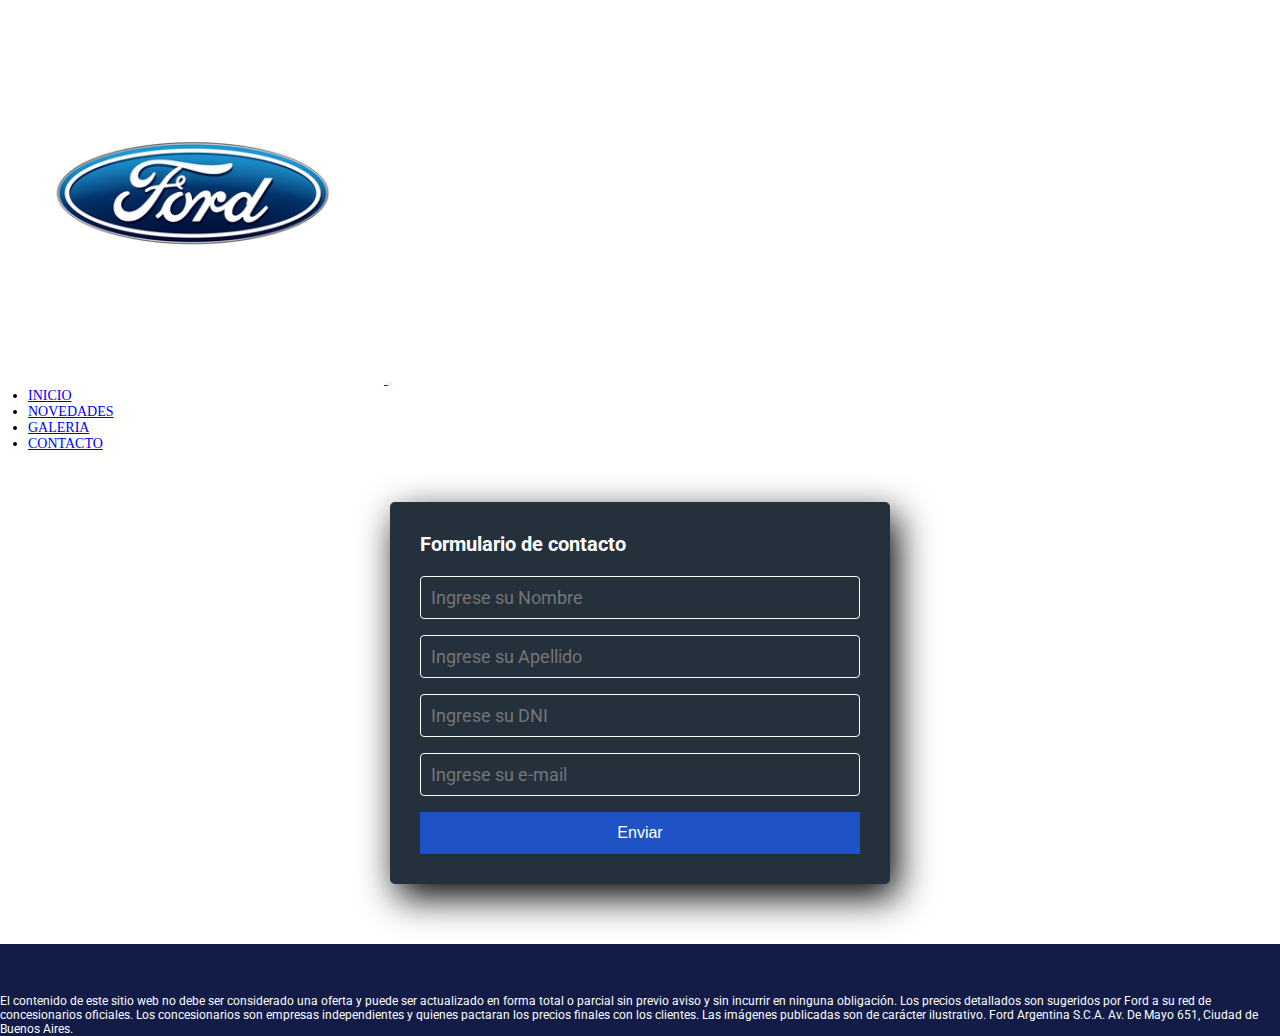
==== contacto.html @ f00078b5 "Primer commit" ====
<!DOCTYPE html>
<html lang="es">
<head>
    <meta charset="UTF-8">
    <meta http-equiv="X-UA-Compatible" content="IE=edge">
    <meta name="viewport" content="width=device-width, initial-scale=1.0">

    <!-- Boostrap -->
    <link rel="stylesheet" href="https://stackpath.bootstrapcdn.com/bootstrap/4.5.0/css/bootstrap.min.css" integrity="sha384-9aIt2nRpC12Uk9gS9baDl411NQApFmC26EwAOH8WgZl5MYYxFfc+NcPb1dKGj7Sk" crossorigin="anonymous">

    <!-- css -->
    <link rel="stylesheet" href="css/style.css">

    <!-- fuentes -->
    <link href="https://fonts.googleapis.com/css2?family=Roboto:wght@100&display=swap" rel="stylesheet">


    <title>Contact</title>
</head>

<body>

    <header>
        <nav class="navbar navbar-expand-lg navbar navbar-dark bg-dark ">
            <a class="Logo" href="">
                <img src="imagenes/ford.png" alt="Logo Ford" style="width: 30%">
              </a>
            <button class="navbar-toggler" type="button" data-toggle="collapse" data-target="#navbarNav" aria-controls="navbarNav" aria-expanded="false" aria-label="Toggle navigation">
              <span class="navbar-toggler-icon"></span>
            </button>
            <div class="collapse navbar-collapse " id="navbarNav">
                <ul class="navbar-nav ">
                  <li class="nav-item px-3 active ">
                    <a class="nav-link" href="index.html">Inicio</a>
                  </li>
                  <li class="nav-item px-3 active">
                    <a class="nav-link" href="#novedades">Novedades</a>
                  </li>
                  <li class="nav-item px-3 active">
                    <a class="nav-link" href="#galeria">Galeria</a>
                  </li>
                  <li class="nav-item px-3 active">
                    <a class="nav-link" href="contacto.html">Contacto </a>
                  </li>
                </ul>
        
        
            </div> 
          </nav>
         
       
        
         
    </header>

    <section class="form-register">
        <h4>Formulario de contacto</h4>
        <input class="controls" type="text" name="nombres" id="nombres" placeholder="Ingrese su Nombre">
        <input class="controls" type="text" name="apellidos" id="apellidos" placeholder="Ingrese su Apellido">
        <input class="controls" type="text" name="dni" id="dni" placeholder="Ingrese su DNI">
        <input class="controls" type="text" name="email" id="email" placeholder="Ingrese su e-mail">
        <input class="boton" type="submit" value=" Enviar ">
    </section>



    <section class="footer" > <!--Parte inferior de nuestra pagina-->
    

        <div class="derechos">
            <p>El contenido de este sitio web no debe ser considerado una oferta y puede ser actualizado en forma total o parcial sin previo aviso y sin incurrir en ninguna obligación. Los precios detallados son sugeridos por Ford a su red de concesionarios oficiales. Los concesionarios son empresas independientes y quienes pactaran los precios finales con los clientes. Las imágenes publicadas son de carácter ilustrativo. Ford Argentina S.C.A. Av. De Mayo 651, Ciudad de Buenos Aires.</p>
        </div>


        

    <!-- Option 2: Separate Popper and Bootstrap JS -->
    
    <script src="https://code.jquery.com/jquery-3.5.1.slim.min.js" integrity="sha384-DfXdz2htPH0lsSSs5nCTpuj/zy4C+OGpamoFVy38MVBnE+IbbVYUew+OrCXaRkfj" crossorigin="anonymous"></script>
    <script src="https://cdn.jsdelivr.net/npm/popper.js@1.16.1/dist/umd/popper.min.js" integrity="sha384-9/reFTGAW83EW2RDu2S0VKaIzap3H66lZH81PoYlFhbGU+6BZp6G7niu735Sk7lN" crossorigin="anonymous"></script>
    <script src="https://cdn.jsdelivr.net/npm/bootstrap@4.6.0/dist/js/bootstrap.min.js" integrity="sha384-+YQ4JLhjyBLPDQt//I+STsc9iw4uQqACwlvpslubQzn4u2UU2UFM80nGisd026JF" crossorigin="anonymous"></script>
    
</body>
</html>
---- css/style.css ----
* {
  margin: 0;
  padding: 0;
  box-sizing: border-box;
}

body {
  font-size: 16px;
}

html{
  scroll-behavior: smooth;
}
.slide {
  width: 90%;
  margin-top: 2em;
  margin-left: 5em;
}

.collapse ul li {
  margin-right: 6rem;
  font-size: 14px;
  text-transform: uppercase;
  margin-left: 2em;
}
/* ---------------------------------Novedades----------------------------------- */

.col {
  background-color: #121c46;
  box-shadow: 7px 13px 37px #000;
}
.col h2 {
  color: white;
  font-family: "Roboto", sans-serif;
  text-align: center;
  margin-left: 5.6em;
  text-align: center;
  font-size: 28px;
  padding-top: 0.5em;
}
.col p {
  margin-left: 1.1em;
  margin-top: 1.5em;
  font-family: "Roboto", sans-serif;
  color: white;
  text-align: center;
}

.video{
  margin-top: 2.5em;
  
  
}
/* ----------------------------------------galeria--------------------------------------------- */
.title-gallery {
  text-align: center;
  font-family: "Montserrat", sans-serif;
  margin-top: 2em;
  font-size: 2em;
}

.container-fotos {
  margin-left: 2.2em;
  margin-top: 1.5em;
  display: flex;
  justify-content: center;
}

.galeria-fotos {
  display: flex;
  justify-content: flex-start;
  flex-wrap: wrap;
}

.galeria-fotos :hover {
  transform: scale(1.1);
  cursor: pointer;
  z-index: 1;
}

.title-nov {
  font-family: "Montserrat", sans-serif;
  font-size: 16px;
  margin-top: 2em;
  padding-bottom: 1em;
  text-align: center;
}



/*--------------------------- FORMULARIO -------------------------------------*/
.form-register{
width: 500px;
background: #24303c;
padding: 30px;
margin: auto;
margin-top: 50px;
border-radius: 5px;
font-family: 'Roboto', sans-serif;
color: white; 
box-shadow: 7px 13px 37px #000;
}
.form-register h4{
  font-size: 20px;
  margin-bottom: 20px;
}
.controls{
  width: 100%;
  background: #24303c;
  padding: 10px;
  border-radius: 4px;
  margin-bottom: 16px;
  border: 1px solid white;
  font-family: 'Roboto', sans-serif;
  font-size: 18px;
  color: white;
}

.form-register .boton {
width: 100%;
background: #1f53c5;
border: none;
padding: 12px;
color: white;
margin-bottom: 16px 0;
font-size: 16px;
}


/* ............................footer............................................... */

.footer {
  background-color: #121c46;
  width: 100%;
  margin-top: 5em;
  bottom: 0;
  font-size: 12px;
  height: auto;
}

.derechos {
  color: white;
  font-family: "Roboto", sans-serif;
  padding-top: 50px;
  
}

/*# sourceMappingURL=style.css.map */
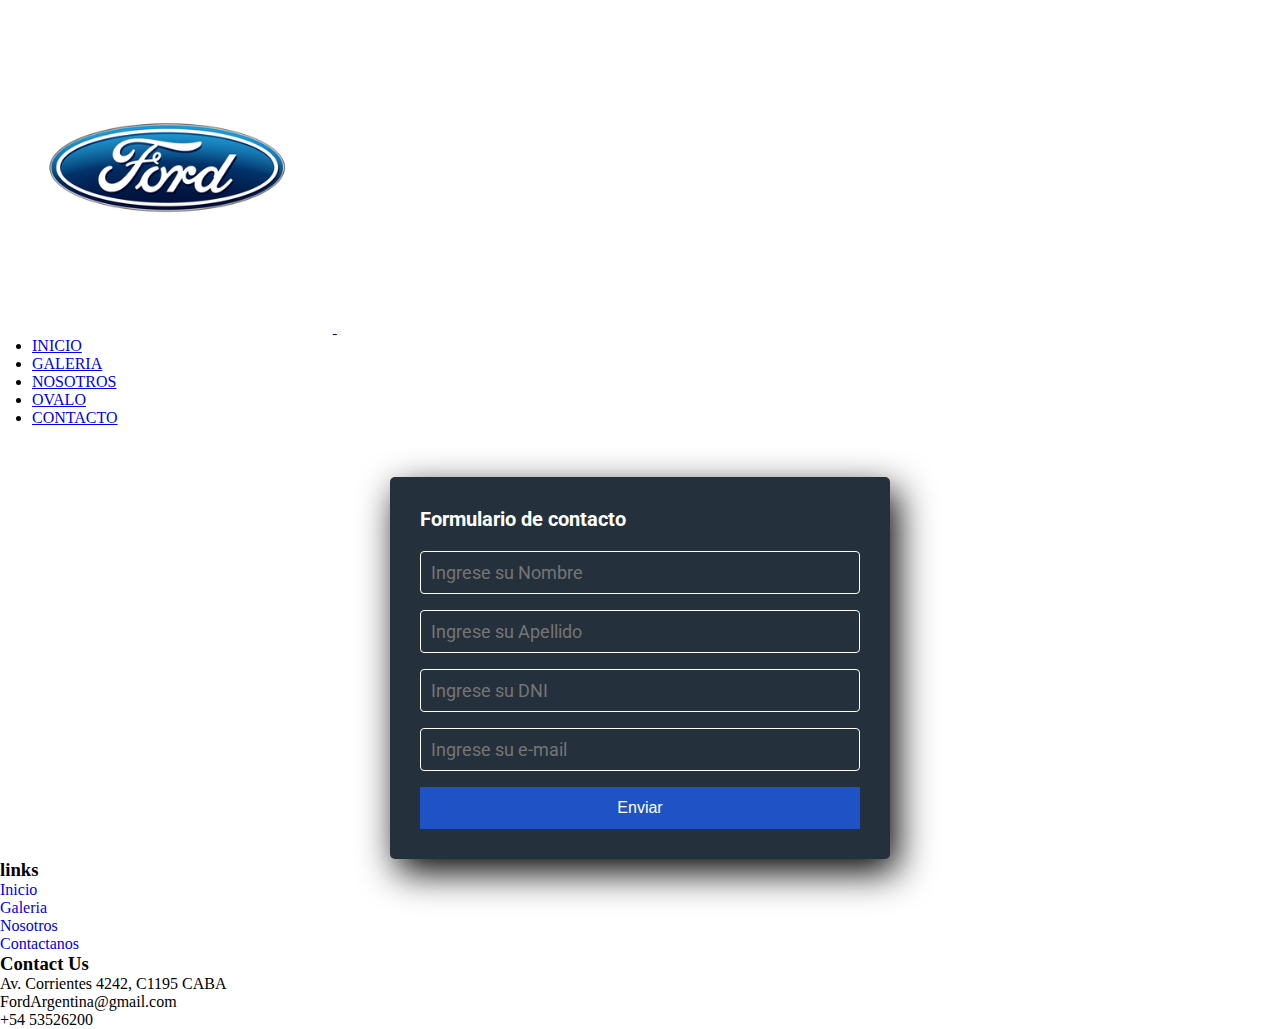
==== commit b6714fc5: "Se hicieron cambios de posiciones y agregado de navs" ====
--- a/contacto.html
+++ b/contacto.html
@@ -4,15 +4,29 @@
     <meta charset="UTF-8">
     <meta http-equiv="X-UA-Compatible" content="IE=edge">
     <meta name="viewport" content="width=device-width, initial-scale=1.0">
+    <link rel="stylesheet" href="https://stackpath.bootstrapcdn.com/bootstrap/4.5.0/css/bootstrap.min.css" integrity="sha384-9aIt2nRpC12Uk9gS9baDl411NQApFmC26EwAOH8WgZl5MYYxFfc+NcPb1dKGj7Sk" crossorigin="anonymous">
 
     <!-- Boostrap -->
-    <link rel="stylesheet" href="https://stackpath.bootstrapcdn.com/bootstrap/4.5.0/css/bootstrap.min.css" integrity="sha384-9aIt2nRpC12Uk9gS9baDl411NQApFmC26EwAOH8WgZl5MYYxFfc+NcPb1dKGj7Sk" crossorigin="anonymous">
+    <link href="https://cdn.jsdelivr.net/npm/bootstrap@5.0.0-beta3/dist/css/bootstrap.min.css" rel="stylesheet" integrity="sha384-eOJMYsd53ii+scO/bJGFsiCZc+5NDVN2yr8+0RDqr0Ql0h+rP48ckxlpbzKgwra6" crossorigin="anonymous">
 
     <!-- css -->
     <link rel="stylesheet" href="css/style.css">
 
     <!-- fuentes -->
     <link href="https://fonts.googleapis.com/css2?family=Roboto:wght@100&display=swap" rel="stylesheet">
+
+<!-------------------------------------Open graph------------------------------------------>
+ <!-------------------------------------Open graph------------------------------------------>
+ <meta property="og:type" content="website">
+ <meta property="og:title" content="Ford autos">
+ <meta property="og:description" content="Consecionario con modelos nuevos del mercado de la marca Ford">
+ <meta property="og:image" content="imagenes/ford.png">
+ <meta property= "og:image:width" content="500"> 
+ <meta property= "og:image:height" content="500"> 
+ <meta property= "og:image:alt" content="Ford Consecionaria"> 
+ <meta property="og:site_name" content="Ford">
+ <meta property="og:author" content="Ariel Lopez">
+ <meta property="og:url" content="https://www.ford-ariel.com.ar">
 
 
     <title>Contact</title>
@@ -21,64 +35,114 @@
 <body>
 
     <header>
-        <nav class="navbar navbar-expand-lg navbar navbar-dark bg-dark ">
-            <a class="Logo" href="">
-                <img src="imagenes/ford.png" alt="Logo Ford" style="width: 30%">
-              </a>
-            <button class="navbar-toggler" type="button" data-toggle="collapse" data-target="#navbarNav" aria-controls="navbarNav" aria-expanded="false" aria-label="Toggle navigation">
-              <span class="navbar-toggler-icon"></span>
-            </button>
-            <div class="collapse navbar-collapse " id="navbarNav">
-                <ul class="navbar-nav ">
-                  <li class="nav-item px-3 active ">
-                    <a class="nav-link" href="index.html">Inicio</a>
-                  </li>
-                  <li class="nav-item px-3 active">
-                    <a class="nav-link" href="#novedades">Novedades</a>
-                  </li>
-                  <li class="nav-item px-3 active">
-                    <a class="nav-link" href="#galeria">Galeria</a>
-                  </li>
-                  <li class="nav-item px-3 active">
-                    <a class="nav-link" href="contacto.html">Contacto </a>
-                  </li>
-                </ul>
-        
-        
-            </div> 
-          </nav>
-         
+      <nav class="navbar navbar-expand-lg navbar-light bg-light">
+        <div class="container-fluid">
+          <a class="Logo" href="index.html">
+            <img src="imagenes/ford.png" alt="Logo Ford" style="width: 26%">
+          </a>
+          <button class="navbar-toggler" type="button" data-bs-toggle="collapse" data-bs-target="#navbarNav" aria-controls="navbarNav" aria-expanded="false" aria-label="Toggle navigation">
+            <span class="navbar-toggler-icon"></span>
+          </button>
+          <div class="collapse navbar-collapse" id="navbarNav">
+            <ul class="navbar-nav ">
+              <li class="nav-item px-2 active ">
+                <a class="nav-link" href="index.html">Inicio</a>
+              </li>
+              <li class="nav-item px-2 active">
+                <a class="nav-link" href="galeria.html">Galeria</a>
+              </li>
+              <li class="nav-item px-2 active">
+                <a class="nav-link" href="nosotros.html">Nosotros </a>
+              </li>
+              <li class="nav-item px-2 active">
+                <a class="nav-link" href="ovalo.html">Ovalo</a>
+              </li>
+              <li class="nav-item px-2 active">
+                <a class="nav-link" href="contacto.html">Contacto </a>
+              </li>
+              
+            </ul>
+          </div>
+        </div>
+      </nav>
+  
        
         
          
     </header>
-
-    <section class="form-register">
-        <h4>Formulario de contacto</h4>
-        <input class="controls" type="text" name="nombres" id="nombres" placeholder="Ingrese su Nombre">
-        <input class="controls" type="text" name="apellidos" id="apellidos" placeholder="Ingrese su Apellido">
-        <input class="controls" type="text" name="dni" id="dni" placeholder="Ingrese su DNI">
-        <input class="controls" type="text" name="email" id="email" placeholder="Ingrese su e-mail">
-        <input class="boton" type="submit" value=" Enviar ">
-    </section>
+<div class="row">
+  <section class="form-register ">
+    <h4>Formulario de contacto</h4>
+    <input class="controls" type="text" name="nombres" id="nombres" placeholder="Ingrese su Nombre">
+    <input class="controls" type="text" name="apellidos" id="apellidos" placeholder="Ingrese su Apellido">
+    <input class="controls" type="text" name="dni" id="dni" placeholder="Ingrese su DNI">
+    <input class="controls" type="text" name="email" id="email" placeholder="Ingrese su e-mail">
+    <input class="boton" type="submit" value=" Enviar ">
+</section>
+</div>
+   
 
 
+<footer class="bg-dark text-white pt-5 pb-4 mt-5">
+  <div class="container">
+    <div class="row align-items-start">
+      <div class="col-md-2 col-lg-2 col-xl-2 mx-auto mt-3">
+        <h3 class="text-uppercase mb-4 font-weight-bold">links</h3>
+        <p>
+          <a href="index.html" class="text-white" style="text-decoration: none;">Inicio</a>
+        </p>
+        <p>
+          <a href="Galeria.html" class="text-white" style="text-decoration: none;">Galeria</a>
 
-    <section class="footer" > <!--Parte inferior de nuestra pagina-->
+        </p>
+        <p>
+          <a href="nosotros.html" class="text-white" style="text-decoration: none;">Nosotros</a>
+
+        </p>
+        <p>
+          <a href="contacto.html" class="text-white" style="text-decoration: none;">Contactanos</a>
+
+        </p>
+
+      </div>
+      
+
+      <div class="col-md-4 col-lg-3 col-xl-3 mx-auto mt-3">
+              
+      <h3 class="text-uppercase mb-4 font-weight-bold text-warning ">Contact Us</h3>
+        
+      <p>
+        <i class="fas fa-home mr-1"></i> Av. Corrientes 4242, C1195 CABA
+      </p>
+
+      <p>
+      <i class="fas fa-envelope mr-1"></i> FordArgentina@gmail.com
+
+      </p>
+
+      <p>
+      <i class="fas fa-phone mr-1"></i> +54 53526200
+      </p>
+      </div>
+
+      </div>
+      </div>
+
+      
+</footer>
+
     
-
-        <div class="derechos">
-            <p>El contenido de este sitio web no debe ser considerado una oferta y puede ser actualizado en forma total o parcial sin previo aviso y sin incurrir en ninguna obligación. Los precios detallados son sugeridos por Ford a su red de concesionarios oficiales. Los concesionarios son empresas independientes y quienes pactaran los precios finales con los clientes. Las imágenes publicadas son de carácter ilustrativo. Ford Argentina S.C.A. Av. De Mayo 651, Ciudad de Buenos Aires.</p>
-        </div>
-
 
         
 
     <!-- Option 2: Separate Popper and Bootstrap JS -->
     
-    <script src="https://code.jquery.com/jquery-3.5.1.slim.min.js" integrity="sha384-DfXdz2htPH0lsSSs5nCTpuj/zy4C+OGpamoFVy38MVBnE+IbbVYUew+OrCXaRkfj" crossorigin="anonymous"></script>
-    <script src="https://cdn.jsdelivr.net/npm/popper.js@1.16.1/dist/umd/popper.min.js" integrity="sha384-9/reFTGAW83EW2RDu2S0VKaIzap3H66lZH81PoYlFhbGU+6BZp6G7niu735Sk7lN" crossorigin="anonymous"></script>
-    <script src="https://cdn.jsdelivr.net/npm/bootstrap@4.6.0/dist/js/bootstrap.min.js" integrity="sha384-+YQ4JLhjyBLPDQt//I+STsc9iw4uQqACwlvpslubQzn4u2UU2UFM80nGisd026JF" crossorigin="anonymous"></script>
+    <script src="https://cdn.jsdelivr.net/npm/@popperjs/core@2.9.1/dist/umd/popper.min.js"
+    integrity="sha384-SR1sx49pcuLnqZUnnPwx6FCym0wLsk5JZuNx2bPPENzswTNFaQU1RDvt3wT4gWFG"
+    crossorigin="anonymous"></script>
+  <script src="https://cdn.jsdelivr.net/npm/bootstrap@5.0.0-beta3/dist/js/bootstrap.min.js"
+    integrity="sha384-j0CNLUeiqtyaRmlzUHCPZ+Gy5fQu0dQ6eZ/xAww941Ai1SxSY+0EQqNXNE6DZiVc"
+    crossorigin="anonymous"></script>
     
 </body>
 </html>--- a/css/style.css
+++ b/css/style.css
@@ -6,143 +6,262 @@
 
 body {
   font-size: 16px;
+  width: 100%;
+ margin: 0;
 }
 
 html{
   scroll-behavior: smooth;
 }
-.slide {
-  width: 90%;
-  margin-top: 2em;
-  margin-left: 5em;
-}
+/* -------------------------slider-----------------------------------*/
+
 
 .collapse ul li {
-  margin-right: 6rem;
-  font-size: 14px;
+  margin-right: 5rem;
+  font-size: 16px;
   text-transform: uppercase;
   margin-left: 2em;
 }
 /* ---------------------------------Novedades----------------------------------- */
-
-.col {
+.title-nov {
+  font-family: "Montserrat", sans-serif;
+  font-size: 16px;
+  margin-top: 7em;
+  padding-bottom: 1em;
+  text-align: center;
+}
+
+/*------------------plan ford------------------------*/
+
+.container-caja {
   background-color: #121c46;
   box-shadow: 7px 13px 37px #000;
-}
-.col h2 {
-  color: white;
+  width: 100%;
+  margin:auto;
+  margin-top: 0.5em;
+  padding: 60px;
+ 
+
+}
+.titulo-oplan h2 {
   font-family: "Roboto", sans-serif;
   text-align: center;
-  margin-left: 5.6em;
-  text-align: center;
-  font-size: 28px;
-  padding-top: 0.5em;
-}
-.col p {
-  margin-left: 1.1em;
-  margin-top: 1.5em;
+  font-size: 26px;
+  
+  color: white;
+}
+.container-caja p {
+  padding-top: 1em;
   font-family: "Roboto", sans-serif;
   color: white;
   text-align: center;
 }
+
 
 .video{
   margin-top: 2.5em;
-  
-  
+
+
 }
 /* ----------------------------------------galeria--------------------------------------------- */
-.title-gallery {
+.title-gallery,.plan-ovalo {
   text-align: center;
   font-family: "Montserrat", sans-serif;
   margin-top: 2em;
   font-size: 2em;
-}
-
-.container-fotos {
-  margin-left: 2.2em;
-  margin-top: 1.5em;
-  display: flex;
-  justify-content: center;
-}
-
-.galeria-fotos {
-  display: flex;
-  justify-content: flex-start;
-  flex-wrap: wrap;
-}
-
-.galeria-fotos :hover {
+  text-transform: uppercase;
+}
+.container-lg .fotos{
+  max-width: 1180px;
+  margin-top: 2em;
+  margin-left: 2.5em;
+  
+
+}
+
+ 
+.container-lg .row :hover {
   transform: scale(1.1);
   cursor: pointer;
   z-index: 1;
 }
 
-.title-nov {
-  font-family: "Montserrat", sans-serif;
-  font-size: 16px;
+
+/* ------------------------AUTOS DESTACADOS --------------------------------------------------*/
+
+.title-dest{
+  font-family: "Montserrat", sans-serif;
+  font-size: 1.5em;
+  text-align: center;
+  margin: auto;
+  margin-bottom: 2em;
+  margin-top: 5em;
+
+}
+.destacados  p{
+  margin-left: 6.5em;
+  font-size: 20px;
+  margin-top: 0.5em;
+
+  
+}
+
+.container-ds img:hover {
+  transform: scale(1.2);
+  cursor: pointer;
+  z-index: 1;
+
+}
+
+
+
+
+
+
+
+/* ............................Nosotros............................................... */
+.container-h , .container-h2{
+  width: 100%;
+  max-width: 1100px;
+  margin:auto;
   margin-top: 2em;
-  padding-bottom: 1em;
-  text-align: center;
-}
+  margin-right: 10em;
+  padding: 60px;
+ 
+}
+.titulo-h h1 ,.titulo-h h2, .titulo-h3 h3{
+  font-size: 35px;
+  margin: 1.5em 0px 0px 4.4em;
+  font-family: "Montserrat", sans-serif;
+  max-width: 1000px;
+  border-bottom: #121c46 solid 1px;
+}
+.container-h img{
+  margin-left: 2em;
+  box-shadow: 5px 10px  22px #000;
+  width: 100%;
+}
+.titulo-h3 img{
+  margin:auto;
+  box-shadow: 5px 10px  22px #000;
+}
+
+.container-bot-h img{
+  margin-top: 3em;
+}
+.container-bot-h3 img{
+  margin-top: 3em;
+  margin: auto;
+  width: 600px;
+}
+.container-h p{
+  font-family: 'Roboto', sans-serif;
+  text-align: justify;
+  max-width: 700px;
+  font-size: 17px;
+  margin: auto;
+  margin-bottom: 1em;
+  }
+.container-bot-h p, .container-bot-h3 p{
+font-family: 'Roboto', sans-serif;
+text-align: justify;
+max-width: 700px;
+margin: auto;
+margin-top: 4em;
+font-size: 17px;
+}
+
+.container-bot-h3 img{
+  
+  
+  margin-top: 3em;
+}
+
+
+
+/* -------------------------Plan ovalo---------------------------*/
+
+.info-plan h2{
+  font-family: 'Roboto', sans-serif;
+  font-size: 26px;
+  padding-top: 4em;
+  
+}
+
+
+.info-plan2 h3 {
+  font-family: 'Roboto', sans-serif;
+  font-size: 26px;
+  padding-top: 4em;
+  color: blue;
+  
+
+  }
+  .info-plan3 h4{
+    font-family: 'Roboto', sans-serif;
+    font-size: 26px;
+    padding-top: 4em;
+    color: blue;
+
+
+  }
+/*  */
+
+
+
+
 
 
 
 /*--------------------------- FORMULARIO -------------------------------------*/
 .form-register{
-width: 500px;
-background: #24303c;
-padding: 30px;
-margin: auto;
-margin-top: 50px;
-border-radius: 5px;
-font-family: 'Roboto', sans-serif;
-color: white; 
-box-shadow: 7px 13px 37px #000;
-}
-.form-register h4{
-  font-size: 20px;
-  margin-bottom: 20px;
-}
-.controls{
-  width: 100%;
+  width: 500px;
   background: #24303c;
-  padding: 10px;
-  border-radius: 4px;
-  margin-bottom: 16px;
-  border: 1px solid white;
-  font-family: 'Roboto', sans-serif;
-  font-size: 18px;
-  color: white;
-}
-
-.form-register .boton {
-width: 100%;
-background: #1f53c5;
-border: none;
-padding: 12px;
-color: white;
-margin-bottom: 16px 0;
-font-size: 16px;
-}
-
+  padding: 30px;
+  margin: auto;
+  margin-top: 50px;
+  border-radius: 5px;
+  font-family: 'Roboto', sans-serif;
+  color: white;
+  box-shadow: 7px 13px 37px #000;
+  }
+  .form-register h4{
+    font-size: 20px;
+    margin-bottom: 20px;
+  }
+  .controls{
+    width: 100%;
+    background: #24303c;
+    padding: 10px;
+    border-radius: 4px;
+    margin-bottom: 16px;
+    border: 1px solid white;
+    font-family: 'Roboto', sans-serif;
+    font-size: 18px;
+    color: white;
+  }
+  
+  .form-register .boton {
+  width: 100%;
+  background: #1f53c5;
+  border: none;
+  padding: 12px;
+  color: white;
+  margin-bottom: 16px 0;
+  font-size: 16px;
+  }
 
 /* ............................footer............................................... */
 
-.footer {
-  background-color: #121c46;
-  width: 100%;
-  margin-top: 5em;
-  bottom: 0;
-  font-size: 12px;
-  height: auto;
-}
-
-.derechos {
-  color: white;
-  font-family: "Roboto", sans-serif;
-  padding-top: 50px;
-  
-}
+.copyr {
+ 
+  text-align: center;
+  
+
+
+  
+ 
+}
+
 
 /*# sourceMappingURL=style.css.map */
